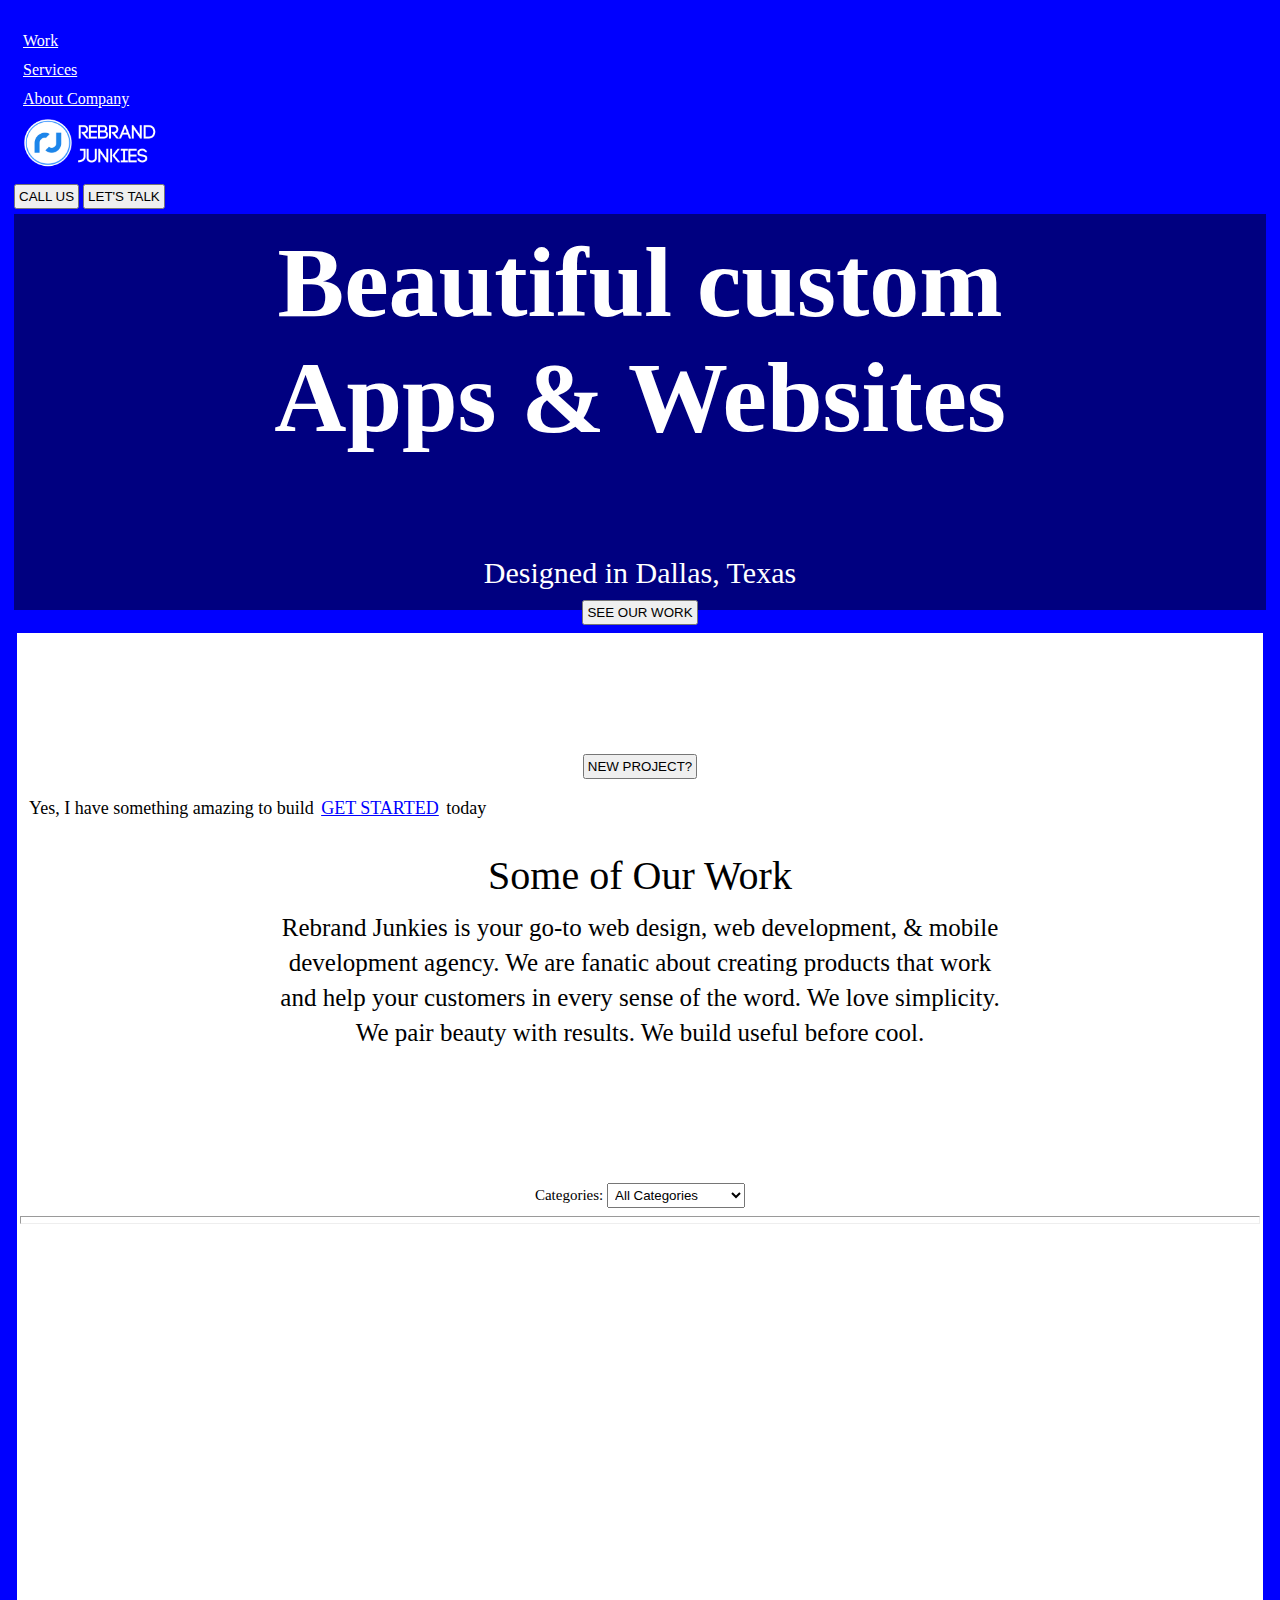
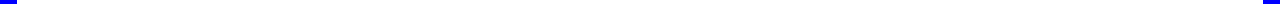
==== FEMINEFA/index.html @ c0daffbc "Add files via upload" ====
<!DOCTYPE html>
<html>
<head>
	<title>rebrandjunkies</title>
	<link rel="stylesheet" href="https://stackpath.bootstrapcdn.com/bootstrap/4.1.1/css/bootstrap.min.css" integrity="sha384-WskhaSGFgHYWDcbwN70/dfYBj47jz9qbsMId/iRN3ewGhXQFZCSftd1LZCfmhktB" crossorigin="anonymous">
	<link rel="stylesheet" type="text/css" href="style.css">
	<body>
			<div class="row">
			<div class="col-6 col-md-1"><a href="wwww.work.com">Work </a></div>
			<div class="col-6 col-md-1"><a href="www.services.com"> Services </a></div>
			<div class="col-6 col-md-2"><a href="www.aboutus.com">About Company</a></div>	
			<img src="logo-rebrandjunkies-main.png"> 
			</div>
  			<button type="button" class="btn btn-light">CALL US</button>
			<button type="button" class="btn btn-primary">LET'S TALK</button>

  			<div class="color">
  			<h1>Beautiful custom</br>
			Apps & Websites</h1></br>
			<div class="size">
			Designed in Dallas, Texas  <br>
			<button type="button" class="btn btn-primary">SEE OUR WORK</button><br>
			</div>
		<div class="space">
			<div class="row">
			<div class="col-6 col-md-4"><button type="button" class="btn btn-primary btn-sm">NEW PROJECT?</button></div>
			<div class="col-6 col-md-5"><div class="link">Yes, I have something amazing to build <a href="">GET STARTED</a> today</div>
			</div>
		</div><br>
			<div class="big">
				Some of Our Work
			</div>	
		<p>
			Rebrand Junkies is your go-to web design, web development, & mobile<br> development agency. We are fanatic about creating products that work <br>and help your customers in every sense of the word. We love simplicity.<br>We pair beauty with results. We build useful before cool.
		</p>
		<div class="list">
		Categories: <select name="Categories" onchange="location = this.value;">
		 <option value="https://en">All Categories</option>
		 <option value="https://en">Mobile App</option>
		 <option value="https://en.">Support</option>
		 <option value="https://en">UI/UX Design</option>
		 <option value="https://en">Web Design</option>
		 <option value="https://en">Web Development</option>
		</select>
		</div>
			<hr>
		

 

		<script src="https://code.jquery.com/jquery-3.3.1.slim.min.js" integrity="sha384-q8i/X+965DzO0rT7abK41JStQIAqVgRVzpbzo5smXKp4YfRvH+8abtTE1Pi6jizo" crossorigin="anonymous"></script>
		<script src="https://cdnjs.cloudflare.com/ajax/libs/popper.js/1.14.3/umd/popper.min.js" integrity="sha384-ZMP7rVo3mIykV+2+9J3UJ46jBk0WLaUAdn689aCwoqbBJiSnjAK/l8WvCWPIPm49" crossorigin="anonymous"></script>
		<script src="https://stackpath.bootstrapcdn.com/bootstrap/4.1.1/js/bootstrap.min.js" integrity="sha384-smHYKdLADwkXOn1EmN1qk/HfnUcbVRZyYmZ4qpPea6sjB/pTJ0euyQp0Mk8ck+5T" crossorigin="anonymous"></script>
<body>

</body>
</html>
---- FEMINEFA/style.css ----
*{
	padding: 3px;
	margin-top: 5px;
}
body{
	background-color: blue; 
	color:white;
}
a{
	color: white;
}

img{
	width: 150px;
	height: 50px;
	size: 20px;
}
.color{
	text-align: center;
	height: 390px;
	color:white;
	background-color: #000080;

}
h1{
	
	font-family: ;
	font-size: 100px;
	font-weight: bold;
	padding-bottom: 0.08em;
	letter-spacing: 100%;
}

.size{
	font-size: 30px;
}

.space{
	background-color: white;
	padding-bottom:30%;
	padding-top:8%;
	font-size: smaller;
	border-width: 3px;
	text-align: center;
}
.link{
	color: black;
	font-size:18px;
	border-left: 10%;
	text-align: left;

}
.big{
	color: black;
	font-size: 40px;
	text-align: center;
}
.link	a{
	color: blue;
}
p{
	color: black;
	text-align: center;
	font-size: 25px;
	line-height: 35px;

}
.list{
	color: black;
	text-align: center;
	font-size: 15px;
	padding-top: 100px;
}
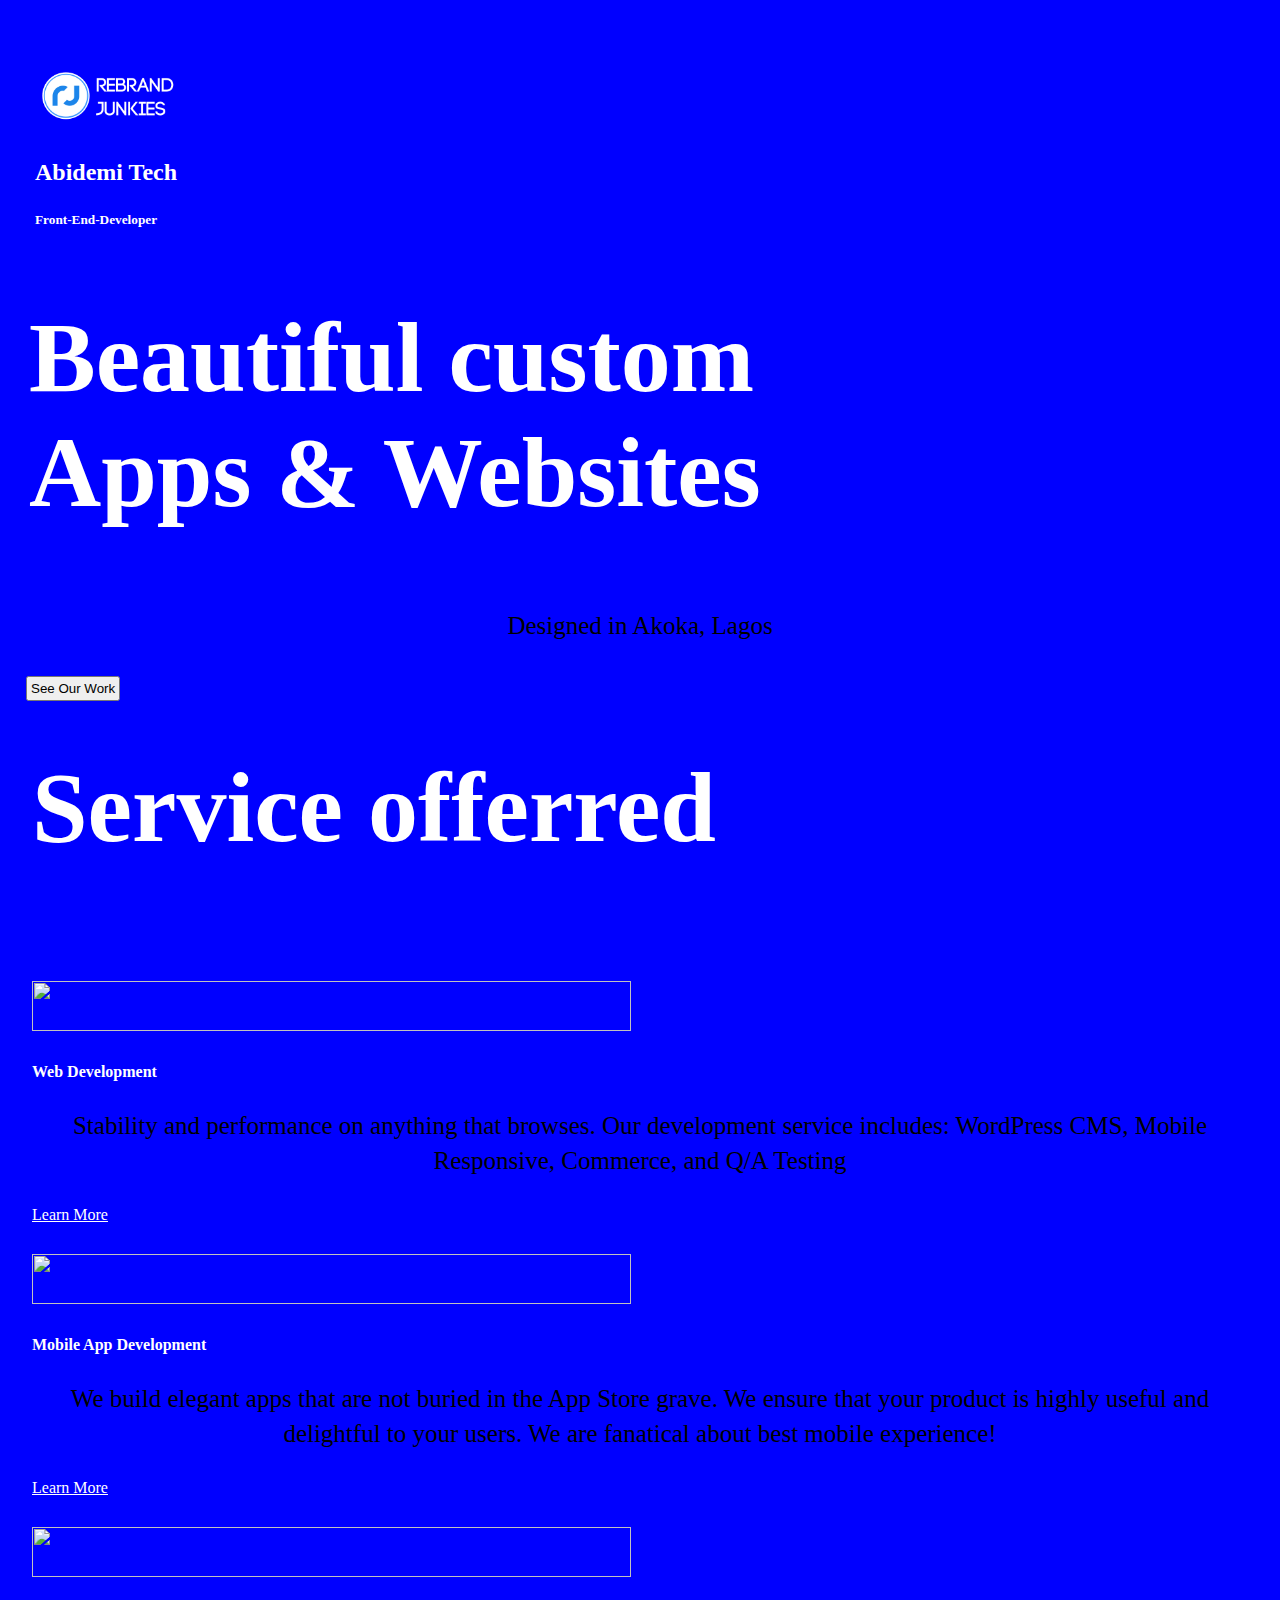
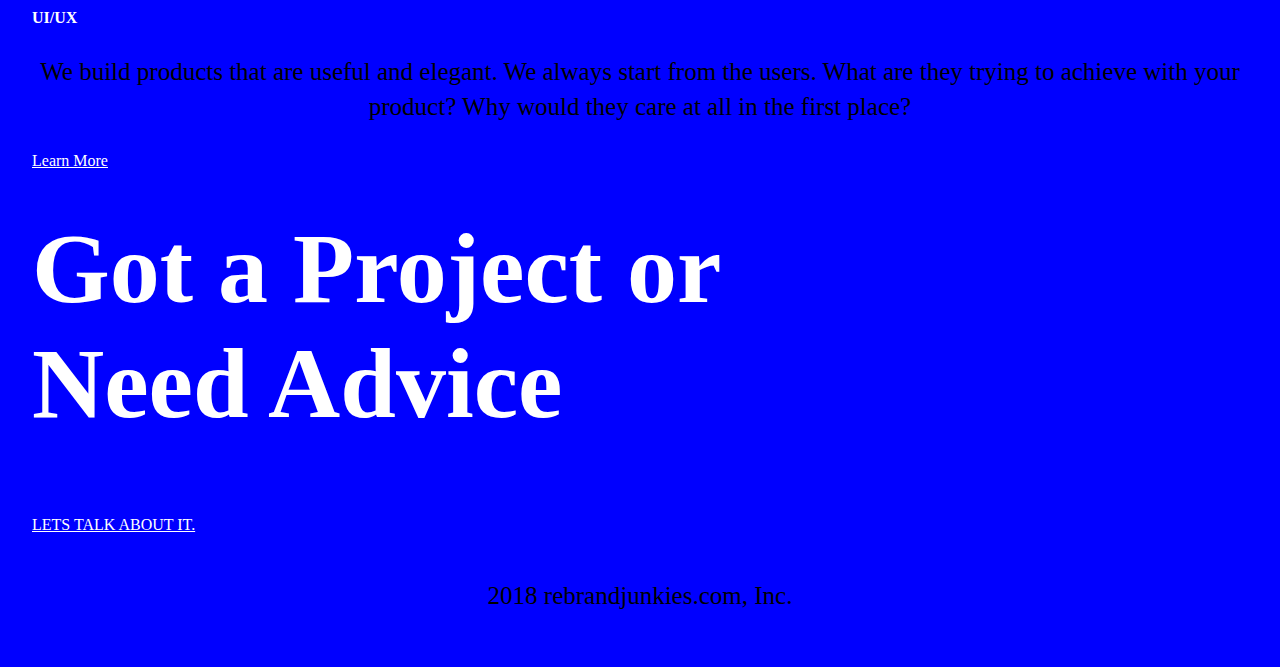
==== commit ba668218: "Update index.html" ====
--- a/FEMINEFA/index.html
+++ b/FEMINEFA/index.html
@@ -5,53 +5,92 @@
 	<link rel="stylesheet" href="https://stackpath.bootstrapcdn.com/bootstrap/4.1.1/css/bootstrap.min.css" integrity="sha384-WskhaSGFgHYWDcbwN70/dfYBj47jz9qbsMId/iRN3ewGhXQFZCSftd1LZCfmhktB" crossorigin="anonymous">
 	<link rel="stylesheet" type="text/css" href="style.css">
 	<body>
+			<div class="container-fluid">
+		<header>
+			<div class="container">
+		<div class="row">
+                <div class="col-6 col-sm-6">
+                    <div class="logo">
+                <a href="#"><img src="logo-rebrandjunkies-main.png" id="logo" alt="Our First Project"></a>
+                    </div>
+                </div>
+                    <div class="col-6 col-sm-6 text-right">
+                        <div class="name">
+                        <h2> Abidemi Tech</h2>
+                            <h5> Front-End-Developer</h5>
+                        </div>
+                </div>
+            </div> </div>
+		</header>
 			<div class="row">
-			<div class="col-6 col-md-1"><a href="wwww.work.com">Work </a></div>
-			<div class="col-6 col-md-1"><a href="www.services.com"> Services </a></div>
-			<div class="col-6 col-md-2"><a href="www.aboutus.com">About Company</a></div>	
-			<img src="logo-rebrandjunkies-main.png"> 
+		
+					<div class="col-md-12 banner">
+						<div class="header"> 
+							<h1>Beautiful custom <br>Apps & Websites</h1>
+							<p> Designed in Akoka, Lagos</p>
+							<button class="btn btn-primary btn-lg">See Our Work</button>
+						</div>
+
+				</div>
 			</div>
-  			<button type="button" class="btn btn-light">CALL US</button>
-			<button type="button" class="btn btn-primary">LET'S TALK</button>
+				<div class="container">	            
+               <div class="row">
+            <div class="col-12"> 
+                <div class="service">
+                <h1>Service offerred</h1>
+                </div></div></div>
+			
+				<div class="row">
+					<div class="col-md-4 text-center">
+						<div class="web-border">
+							<img src="333.jpg" style="width: 70%; margin-bottom:1.3em">
+							<h4> Web Development</h4>
+							<p> Stability and performance on anything that browses. Our development service includes: WordPress CMS, Mobile Responsive, Commerce, and Q/A Testing</p>
+							<a href=""> Learn More</a>
+						</div>
+					</div>
+					<div class="col-md-4 text-center">
+						<div class="web-border">
+							<img src="222.jpg" style="width: 70%; margin-bottom:1.3em">
+							<h4> Mobile App Development</h4>
+							<p> We build elegant apps that are not buried in the App Store grave. We ensure that your product is highly useful and delightful to your users. We are fanatical about best mobile experience!</p>
+							<a href=""> Learn More</a>
+						</div>
+					</div>
+					<div class="col-md-4 text-center">
+						<div class="web-border">
+							<img src="111.jpg" style="width: 70%; margin-bottom:1.3em">
+							<h4> UI/UX</h4>
+							<p> We build products that are useful and elegant. We always start from the users. What are they trying to achieve with your product? Why would they care at all in the first place?</p>
+							<a href=""> Learn More</a>
+						</div>
+					</div>
+			</div>
 
-  			<div class="color">
-  			<h1>Beautiful custom</br>
-			Apps & Websites</h1></br>
-			<div class="size">
-			Designed in Dallas, Texas  <br>
-			<button type="button" class="btn btn-primary">SEE OUR WORK</button><br>
-			</div>
-		<div class="space">
 			<div class="row">
-			<div class="col-6 col-md-4"><button type="button" class="btn btn-primary btn-sm">NEW PROJECT?</button></div>
-			<div class="col-6 col-md-5"><div class="link">Yes, I have something amazing to build <a href="">GET STARTED</a> today</div>
-			</div>
-		</div><br>
-			<div class="big">
-				Some of Our Work
+					<div class="col-md-12 jumbotron">
+						<div class="center-text">
+							<h1> Got a Project or <br>Need Advice</h1>
+							<a href="#" class="btn btn-primary btn-sm" id="got-project">LETS TALK ABOUT IT.</a>
+						</div>
+					</div>
 			</div>	
-		<p>
-			Rebrand Junkies is your go-to web design, web development, & mobile<br> development agency. We are fanatic about creating products that work <br>and help your customers in every sense of the word. We love simplicity.<br>We pair beauty with results. We build useful before cool.
-		</p>
-		<div class="list">
-		Categories: <select name="Categories" onchange="location = this.value;">
-		 <option value="https://en">All Categories</option>
-		 <option value="https://en">Mobile App</option>
-		 <option value="https://en.">Support</option>
-		 <option value="https://en">UI/UX Design</option>
-		 <option value="https://en">Web Design</option>
-		 <option value="https://en">Web Development</option>
-		</select>
 		</div>
-			<hr>
-		
 
- 
+			<footer>
+			<div class="row">
+            <div class="col-12 text-center"> 
+                <p> 2018 rebrandjunkies.com, Inc.</p>
+							
+                </div></div>
 
+              </footer>
+
+		</div>
 		<script src="https://code.jquery.com/jquery-3.3.1.slim.min.js" integrity="sha384-q8i/X+965DzO0rT7abK41JStQIAqVgRVzpbzo5smXKp4YfRvH+8abtTE1Pi6jizo" crossorigin="anonymous"></script>
 		<script src="https://cdnjs.cloudflare.com/ajax/libs/popper.js/1.14.3/umd/popper.min.js" integrity="sha384-ZMP7rVo3mIykV+2+9J3UJ46jBk0WLaUAdn689aCwoqbBJiSnjAK/l8WvCWPIPm49" crossorigin="anonymous"></script>
 		<script src="https://stackpath.bootstrapcdn.com/bootstrap/4.1.1/js/bootstrap.min.js" integrity="sha384-smHYKdLADwkXOn1EmN1qk/HfnUcbVRZyYmZ4qpPea6sjB/pTJ0euyQp0Mk8ck+5T" crossorigin="anonymous"></script>
 <body>
 
 </body>
-</html>+</html>
